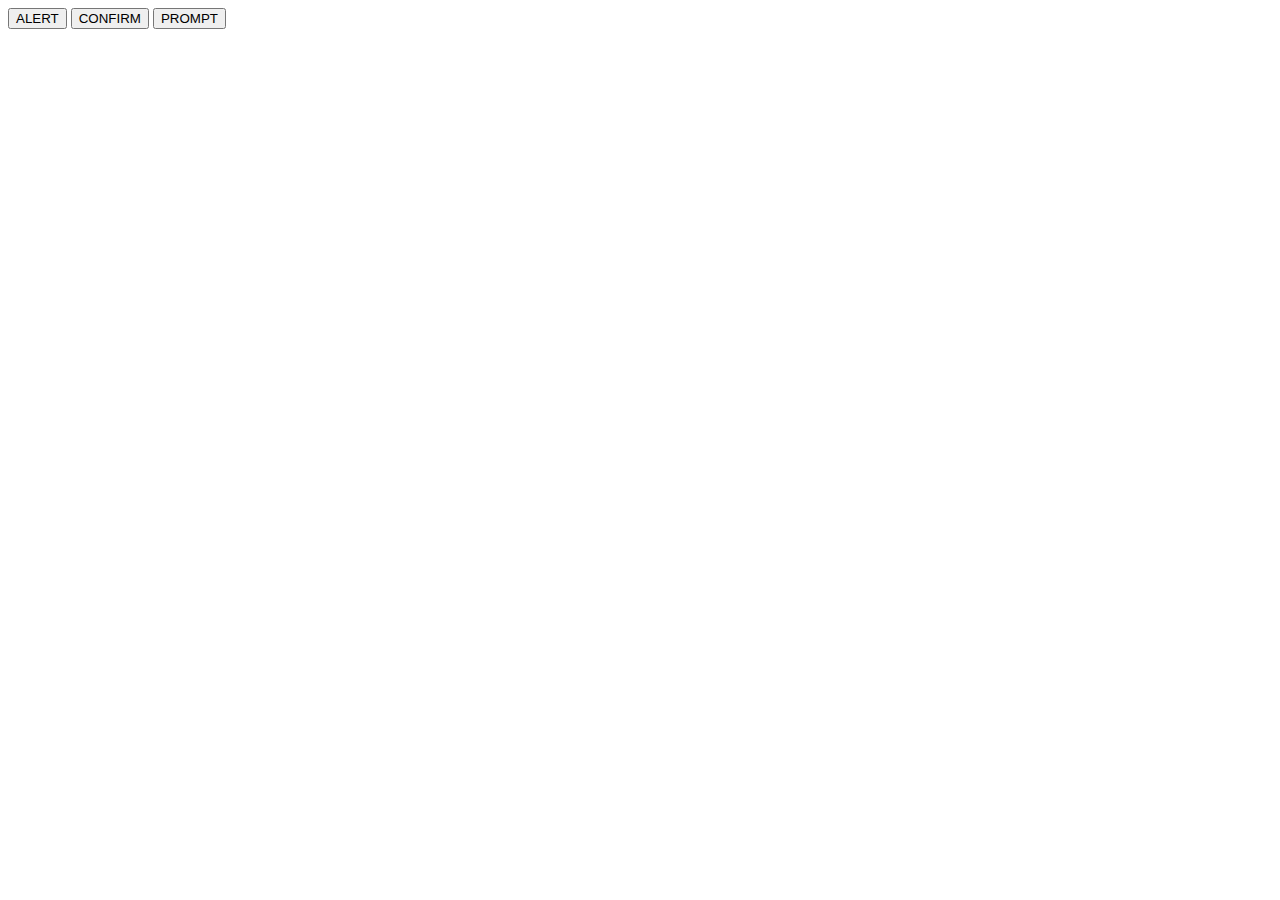
==== 18-05-2022/index.html @ f4fa69ce "started working on JS" ====
<!DOCTYPE html>
<html lang="en">
<head>
    <meta charset="UTF-8">
    <meta http-equiv="X-UA-Compatible" content="IE=edge">
    <meta name="viewport" content="width=device-width, initial-scale=1.0">
    <title>Document</title>
</head>
<body>
    <button id=alert>ALERT</button>
    <button id="confirm">CONFIRM</button>
    <button id="prompt">PROMPT</button>
</body>
<script src="code.js"></script>
</html>
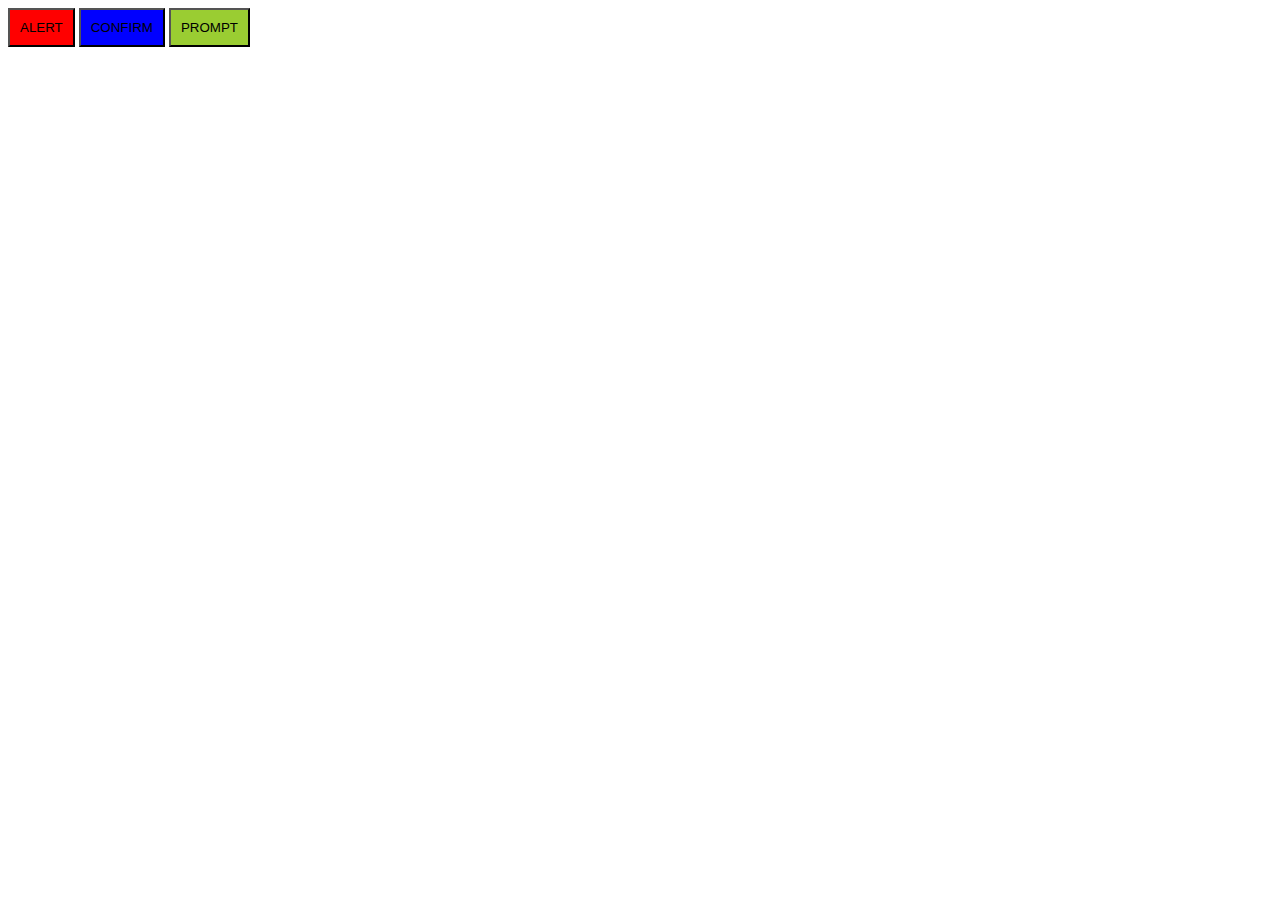
==== commit 7731eb22: "no class. stupid as fuck regulatons and more idiotic gaurds" ====
--- a/18-05-2022/index.html
+++ b/18-05-2022/index.html
@@ -5,11 +5,28 @@
     <meta http-equiv="X-UA-Compatible" content="IE=edge">
     <meta name="viewport" content="width=device-width, initial-scale=1.0">
     <title>Document</title>
+    <style>
+        .generic-btn {
+            padding: 10px;
+        }
+
+        .red {
+            background-color: red;
+        }
+
+        .blue {
+            background-color: blue;
+        }
+
+        .yellow {
+            background-color: yellowgreen;
+        }
+    </style>
 </head>
 <body>
-    <button id=alert>ALERT</button>
-    <button id="confirm">CONFIRM</button>
-    <button id="prompt">PROMPT</button>
+    <button id=alert class="generic-btn red">ALERT</button>
+    <button id="confirm" class="generic-btn blue">CONFIRM</button>
+    <button id="prompt" class="generic-btn yellow">PROMPT</button>
 </body>
 <script src="code.js"></script>
 </html>